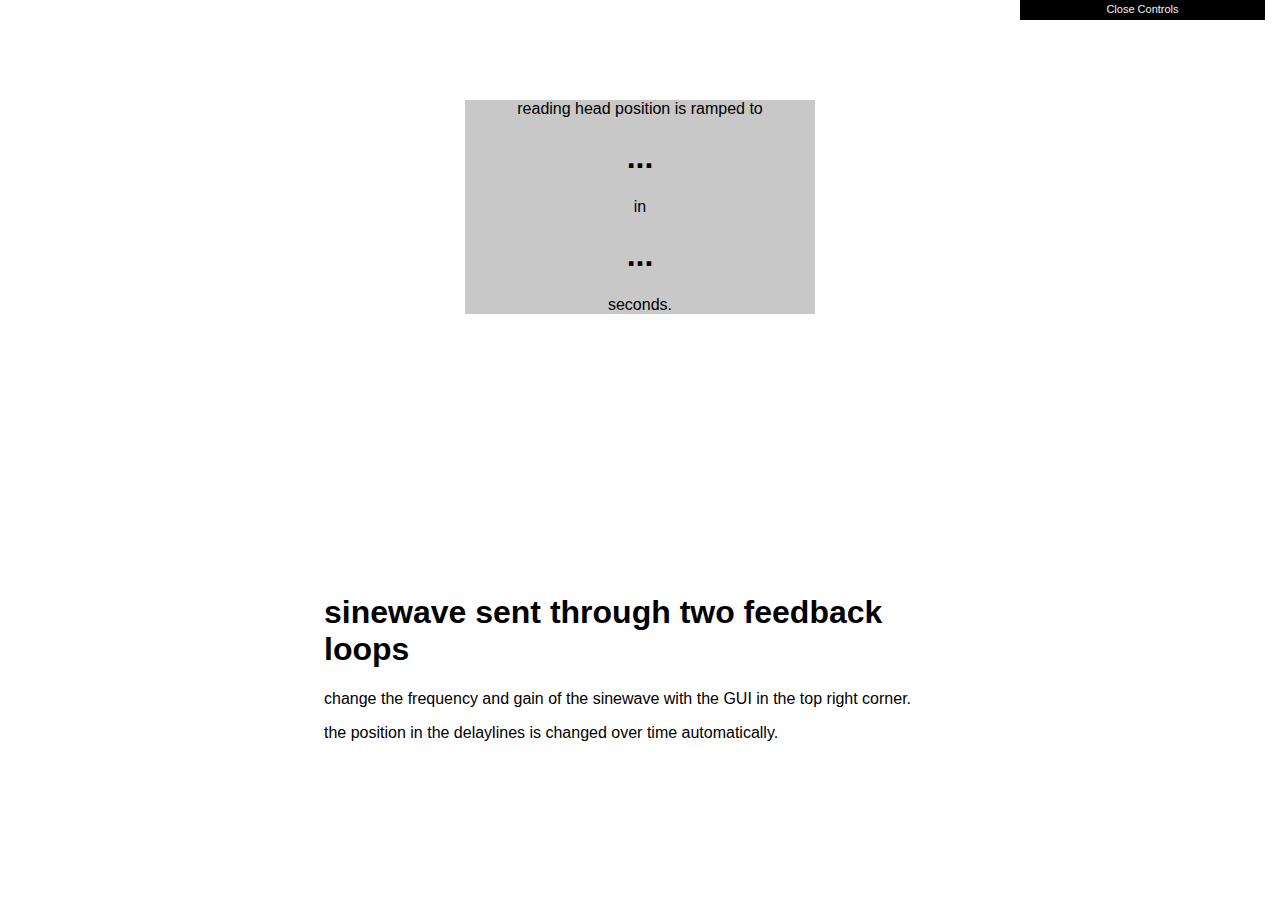
==== index.html @ 7c18a93e "first commit" ====
<!DOCTYPE HTML>
<HTML>
<HEAD>
<TITLE>webaudio test</TITLE>
<link rel="stylesheet" type="text/css" href="css/style.css">
<SCRIPT src="js/jquery-1.10.1.min.js"></SCRIPT>
<SCRIPT src="js/dat.gui.min.js"></SCRIPT>
<SCRIPT src="js/CS.js"></SCRIPT>
<SCRIPT src="js/audio.js"></SCRIPT>
</HEAD>
<BODY>

<div id="display"> reading head position is ramped to 
<h1 id="delayLength">...</h1>
in <h1 id="duration">...</h1> seconds.
</div>

<canvas id="delayPosition"></canvas>

<div id="anchor">
	<div id="comment">
		<h1> sinewave sent through two feedback loops </h1>
		<p> change the frequency and gain of the sinewave with the GUI in the top right corner. </p>
		<p> the position in the delaylines is changed over time automatically. </p>
	</div>
</div>
</BODY>
</HTML>
---- css/style.css ----
#anchor {
	height: 1px;
	top:50%;
}

#comment {
	margin-top:100px;
	margin-left:auto;
	margin-right:auto;
	width:50%;
	font-family: "helvetica";
	font-weight: "light";
}

#display {
	text-align: center;
	background-color: rgb(200,200,200);
	margin-left:auto;
	margin-right:auto;
	width:350px;
	font-family: "helvetica";
	font-weight: "light";
	
	margin-top:100px;
}

#delayPosition {
	margin:5%;
	width:100%;
	height:50px;
}
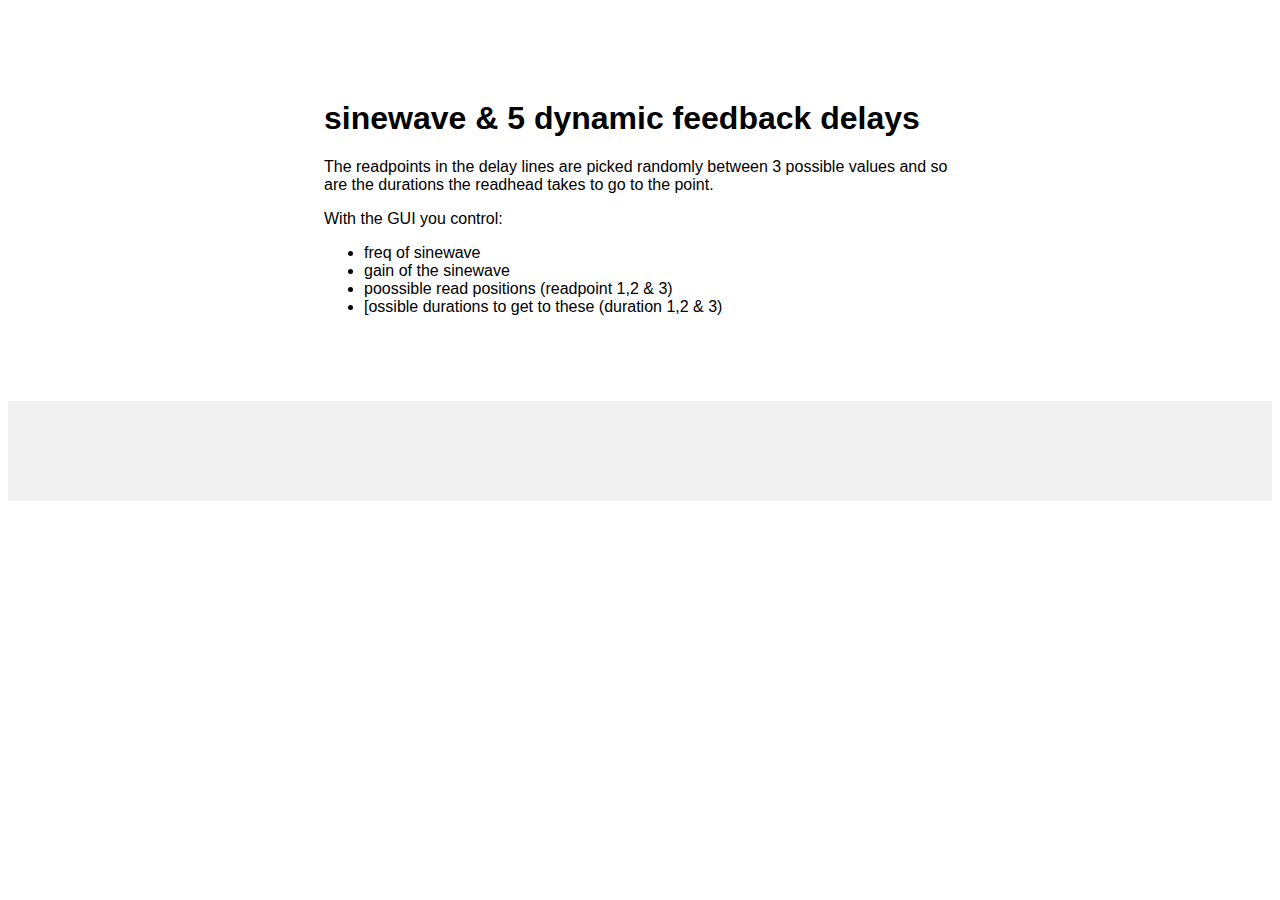
==== commit 632a1159: "implemented stereo" ====
--- a/index.html
+++ b/index.html
@@ -10,19 +10,23 @@
 </HEAD>
 <BODY>
 
-<div id="display"> reading head position is ramped to 
+<!-- <div id="display"> reading head position is ramped to 
 <h1 id="delayLength">...</h1>
 in <h1 id="duration">...</h1> seconds.
-</div>
-
-<canvas id="delayPosition"></canvas>
-
+</div> -->
 <div id="anchor">
 	<div id="comment">
-		<h1> sinewave sent through two feedback loops </h1>
-		<p> change the frequency and gain of the sinewave with the GUI in the top right corner. </p>
-		<p> the position in the delaylines is changed over time automatically. </p>
+		<h1> sinewave & 5 dynamic feedback delays </h1>
+		<p> The readpoints in the delay lines are picked randomly between 3 possible values and so are the durations the readhead takes to go to the point.</p>
+		<p>With the GUI you control:</p>
+		<ul>
+			<li> freq of sinewave </li>
+			<li> gain of the sinewave </li>
+			<li> poossible read positions (readpoint 1,2 & 3) </li>
+			<li> [ossible durations to get to these (duration 1,2 & 3) </li>
+		</ul>
 	</div>
 </div>
+<canvas id="delayPosition"></canvas>
 </BODY>
 </HTML>--- a/css/style.css
+++ b/css/style.css
@@ -25,7 +25,11 @@
 }
 
 #delayPosition {
-	margin:5%;
+	/*position:absolute;*/
+	background-color: rgb(240,240,240);
+	margin-top:300px;
+	margin-left: auto;
+	margin-right: auto;
 	width:100%;
-	height:50px;
+	height:100px;
 }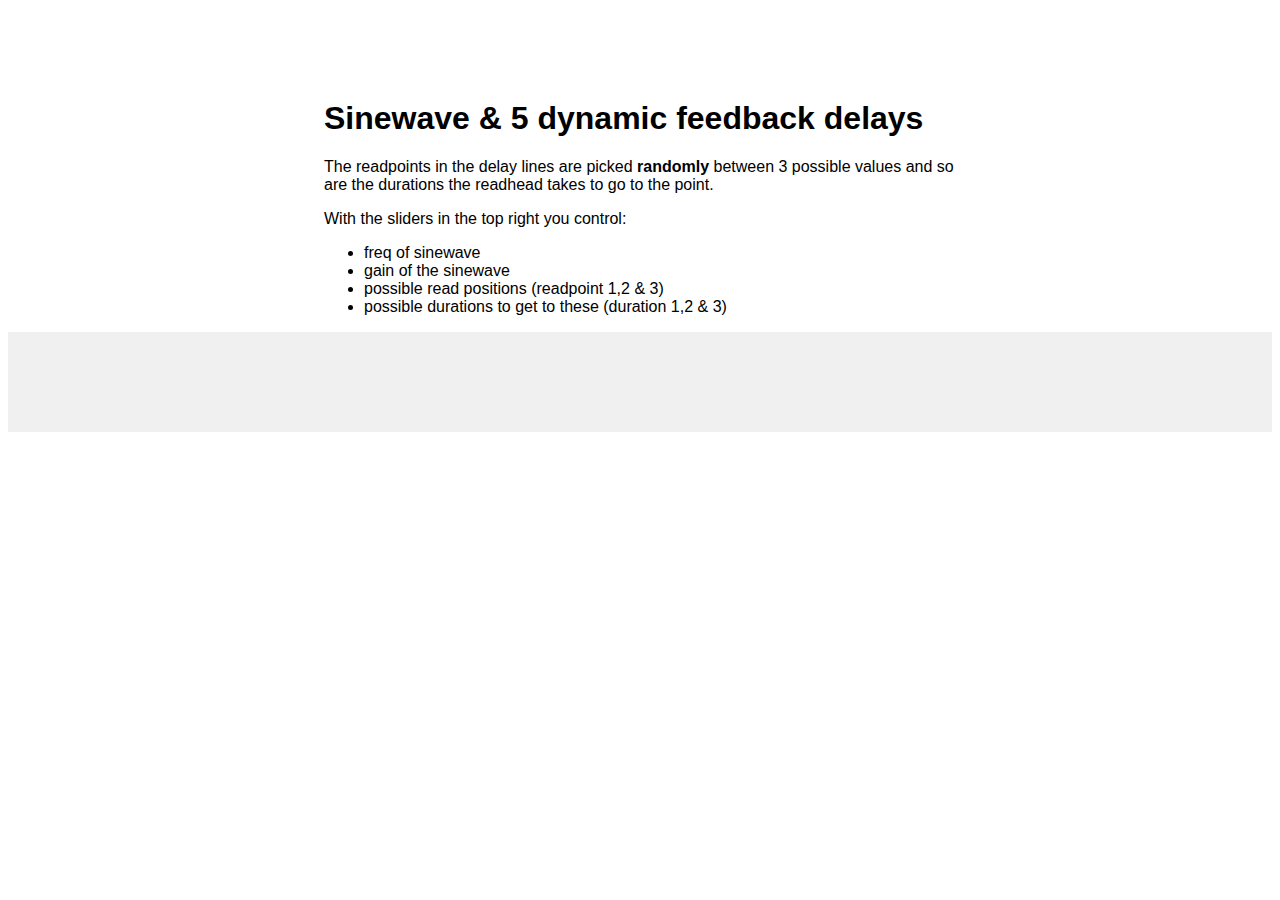
==== commit 9f0cf366: "first release version" ====
--- a/index.html
+++ b/index.html
@@ -1,7 +1,7 @@
 <!DOCTYPE HTML>
 <HTML>
 <HEAD>
-<TITLE>webaudio test</TITLE>
+<TITLE>sinewave & five delay lines</TITLE>
 <link rel="stylesheet" type="text/css" href="css/style.css">
 <SCRIPT src="js/jquery-1.10.1.min.js"></SCRIPT>
 <SCRIPT src="js/dat.gui.min.js"></SCRIPT>
@@ -16,17 +16,17 @@
 </div> -->
 <div id="anchor">
 	<div id="comment">
-		<h1> sinewave & 5 dynamic feedback delays </h1>
-		<p> The readpoints in the delay lines are picked randomly between 3 possible values and so are the durations the readhead takes to go to the point.</p>
-		<p>With the GUI you control:</p>
+		<h1> Sinewave & 5 dynamic feedback delays </h1>
+		<p> The readpoints in the delay lines are picked <b>randomly</b> between 3 possible values and so are the durations the readhead takes to go to the point.</p>
+		<p>With the sliders in the top right you control:</p>
 		<ul>
 			<li> freq of sinewave </li>
 			<li> gain of the sinewave </li>
-			<li> poossible read positions (readpoint 1,2 & 3) </li>
-			<li> [ossible durations to get to these (duration 1,2 & 3) </li>
+			<li> possible read positions (readpoint 1,2 & 3) </li>
+			<li> possible durations to get to these (duration 1,2 & 3) </li>
 		</ul>
 	</div>
+	<canvas id="delayPosition"></canvas>
 </div>
-<canvas id="delayPosition"></canvas>
 </BODY>
 </HTML>--- a/css/style.css
+++ b/css/style.css
@@ -27,7 +27,6 @@
 #delayPosition {
 	/*position:absolute;*/
 	background-color: rgb(240,240,240);
-	margin-top:300px;
 	margin-left: auto;
 	margin-right: auto;
 	width:100%;
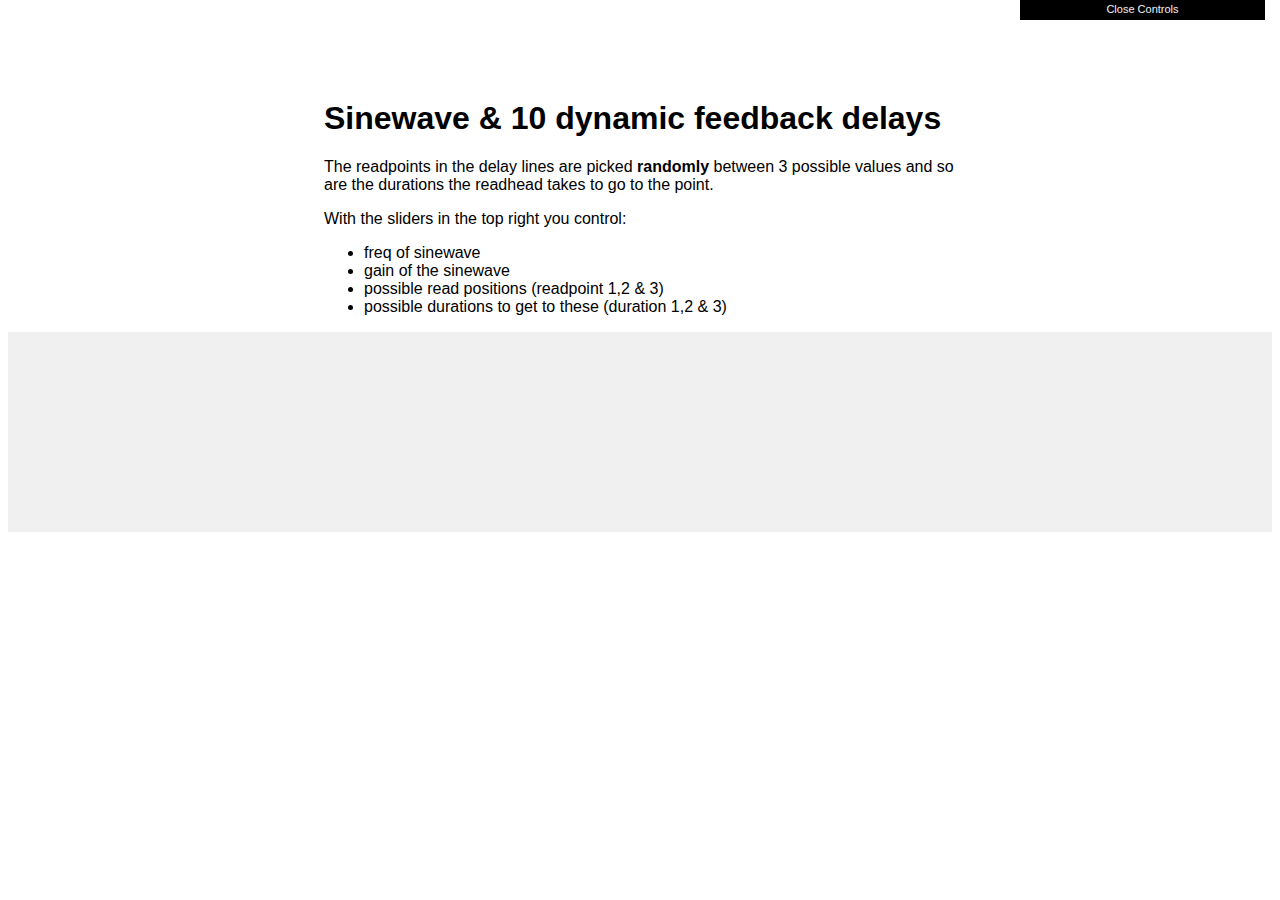
==== commit d0261392: "improved randomness" ====
--- a/index.html
+++ b/index.html
@@ -1,11 +1,11 @@
 <!DOCTYPE HTML>
 <HTML>
 <HEAD>
-<TITLE>sinewave & five delay lines</TITLE>
+<TITLE>sinewave & ten delay lines</TITLE>
 <link rel="stylesheet" type="text/css" href="css/style.css">
 <SCRIPT src="js/jquery-1.10.1.min.js"></SCRIPT>
 <SCRIPT src="js/dat.gui.min.js"></SCRIPT>
-<SCRIPT src="js/CS.js"></SCRIPT>
+<SCRIPT src="js/CS2.js"></SCRIPT>
 <SCRIPT src="js/audio.js"></SCRIPT>
 </HEAD>
 <BODY>
@@ -16,7 +16,7 @@
 </div> -->
 <div id="anchor">
 	<div id="comment">
-		<h1> Sinewave & 5 dynamic feedback delays </h1>
+		<h1> Sinewave & 10 dynamic feedback delays </h1>
 		<p> The readpoints in the delay lines are picked <b>randomly</b> between 3 possible values and so are the durations the readhead takes to go to the point.</p>
 		<p>With the sliders in the top right you control:</p>
 		<ul>
--- a/css/style.css
+++ b/css/style.css
@@ -30,5 +30,5 @@
 	margin-left: auto;
 	margin-right: auto;
 	width:100%;
-	height:100px;
+	height:200px;
 }